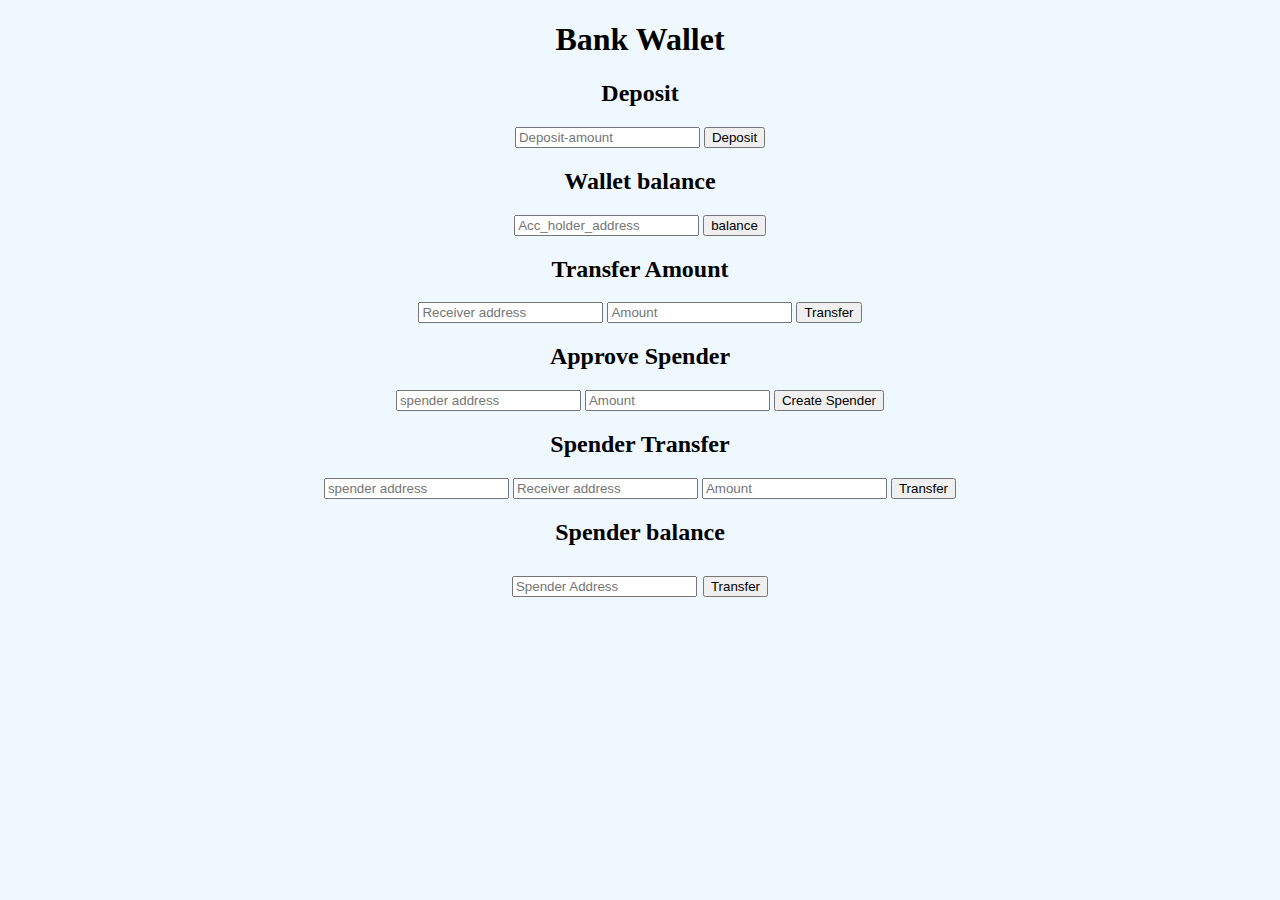
==== ERC20_Bank_wallet.html @ 23cf8c2a "Add files via upload" ====
<!DOCTYPE html>
<html> 
<head>
<meta charset="utf-8">
<title>Bank wallet</title>
<script src="web3.min.js"></script>
</head>
<body bgcolor=AliceBlue>
 <center>
  <h1>Bank Wallet</h1>
  
  <p><h2>Deposit</h2></p>
  <input id="d_am" type="text" placeholder="Deposit-amount"/>
  <input type="button" onclick="deposit()" value="Deposit"/> 

  <p><h2>Wallet balance</h2></p>
  <input id="acc_holder" type="text" placeholder="Acc_holder_address"/>
  <input type="button" onclick="balance()" value="balance">

  <p><h2>Transfer Amount</h2></p>
  <input id="transferto" type="text" placeholder="Receiver address"/>
  <input id="t1amount" type="text" placeholder="Amount"/>
  <input type="button" onclick="transfer1()" value="Transfer">

  <p><h2>Approve Spender</h2></p>
  <input id="spender" type="text" placeholder="spender address"/>
  <input id="t2amount" type="text" placeholder="Amount"/>
  <input type="button" onclick="fixspender()" value="Create Spender">

  <p><h2>Spender Transfer</h2></p>
  <input id="spen_ad" type="text" placeholder="spender address"/>
  <input id="rec_ad" type="text" placeholder="Receiver address"/>
  <input id="t3amount" type="text" placeholder="Amount"/>
  <input type="button" onclick="transfer2()" value="Transfer">

  <p><h2>Spender balance<h2></p>
  <input id="spe_ad" type="text" placeholder="Spender Address"/>
  <input type="button" onclick="spe_bal()" value="Transfer">

 </center>
</body>
<script>
	web3.eth.defaultAccount = web3.eth.accounts[0];
        var wallet= web3.eth.contract([
	{
		"anonymous": false,
		"inputs": [
			{
				"indexed": false,
				"name": "owner",
				"type": "address"
			},
			{
				"indexed": false,
				"name": "spender",
				"type": "address"
			},
			{
				"indexed": false,
				"name": "amount",
				"type": "uint256"
			}
		],
		"name": "Approval",
		"type": "event"
	},
	{
		"anonymous": false,
		"inputs": [
			{
				"indexed": false,
				"name": "from",
				"type": "address"
			},
			{
				"indexed": false,
				"name": "to",
				"type": "address"
			},
			{
				"indexed": false,
				"name": "amount",
				"type": "uint256"
			}
		],
		"name": "Transfer",
		"type": "event"
	},
	{
		"constant": false,
		"inputs": [
			{
				"name": "spender",
				"type": "address"
			}
		],
		"name": "allowance",
		"outputs": [
			{
				"name": "",
				"type": "uint256"
			}
		],
		"payable": false,
		"stateMutability": "nonpayable",
		"type": "function"
	},
	{
		"constant": false,
		"inputs": [
			{
				"name": "spender",
				"type": "address"
			},
			{
				"name": "amount",
				"type": "uint256"
			}
		],
		"name": "approve",
		"outputs": [
			{
				"name": "",
				"type": "bool"
			}
		],
		"payable": false,
		"stateMutability": "nonpayable",
		"type": "function"
	},
	{
		"constant": false,
		"inputs": [
			{
				"name": "acc_holder",
				"type": "address"
			}
		],
		"name": "balanceOf",
		"outputs": [
			{
				"name": "balance",
				"type": "uint256"
			}
		],
		"payable": false,
		"stateMutability": "nonpayable",
		"type": "function"
	},
	{
		"constant": false,
		"inputs": [
			{
				"name": "amount",
				"type": "uint256"
			}
		],
		"name": "totalSupply",
		"outputs": [
			{
				"name": "balance",
				"type": "uint256"
			}
		],
		"payable": false,
		"stateMutability": "nonpayable",
		"type": "function"
	},
	{
		"constant": false,
		"inputs": [
			{
				"name": "transfer_to",
				"type": "address"
			},
			{
				"name": "amount",
				"type": "uint256"
			}
		],
		"name": "transfer",
		"outputs": [
			{
				"name": "",
				"type": "bool"
			}
		],
		"payable": false,
		"stateMutability": "nonpayable",
		"type": "function"
	},
	{
		"constant": false,
		"inputs": [
			{
				"name": "spender",
				"type": "address"
			},
			{
				"name": "transfer_to",
				"type": "address"
			},
			{
				"name": "amount",
				"type": "uint256"
			}
		],
		"name": "transferFrom",
		"outputs": [
			{
				"name": "",
				"type": "bool"
			}
		],
		"payable": false,
		"stateMutability": "nonpayable",
		"type": "function"
	}
]);
	var walleton= wallet.at('0x26ed2aeacccfbc8e9b5aa608bc895b6db1acdffa');
	
	if(!web3.isConnected()) {
  	console.log("Ok....");
        } 
	else {
        console.log("no");
      	}
      	
	web3.version.getNetwork((err, netId) => {
            switch (netId) {
              case "1":
                console.log('This is mainnet')
                break
              case "2":
                console.log('This is the deprecated Morden test network.')
                break
              case "3":
                console.log('This is the ropsten test network.')
                break
              case "4":
                console.log('This is the Rinkeby test network.')
                break
              case "42":
                console.log('This is the Kovan test network.')
                break
              default:
                console.log('This is an unknown network.')
            }
        })

	function deposit(){
		var a=document.getElementById("d_am").value;
		walleton.totalSupply(a,function(error,result){
            	if (!error) 
		{
              	alert(result);
                }   
		else 
		{
             	console.error(error);
		}
	    });
	}

	function balance(){
		var b=document.getElementById("acc_holder").value;
		walleton.balanceOf(b,function(error,result){
            	if (!error) 
		{
              	alert(result);
                }   
		else 
		{
             	console.error(error);
		}
	    });
	}

	function transfer1(){
		var c=document.getElementById("transferto").value;
		var d=document.getElementById("t1amount").value;
		walleton.transfer(c,d,function(error,result){
            	if (!error) 
		{
              	alert(result);
                }   
		else 
		{
             	console.error(error);
		}
	    });
	}

	function fixspender(){
		var e=document.getElementById("spender").value;
		var f=document.getElementById("t2amount").value;
		walleton.approve(e,f,function(error,result){
            	if (!error) 
		{
              	alert(result);
                }   
		else 
		{
             	console.error(error);
		}
	    });
	}

	function transfer2(){
		var g=document.getElementById("spen_ad").value;
		var h=document.getElementById("rec_ad").value;	
		var i=document.getElementById("t2amount").value;
		walleton.transferFrom(g,h,i,function(error,result){
            	if (!error) 
		{
              	alert(result);
                }   
		else 
		{
             	console.error(error);
		}
	    });
	}

	function spe_bal(){
		var j=document.getElementById("spe_ad").value;
		walleton.approve(j,function(error,result){
            	if (!error) 
		{
              	alert(result);
                }   
		else 
		{
             	console.error(error);
		}
	    });
	}
		
</script>
</html>
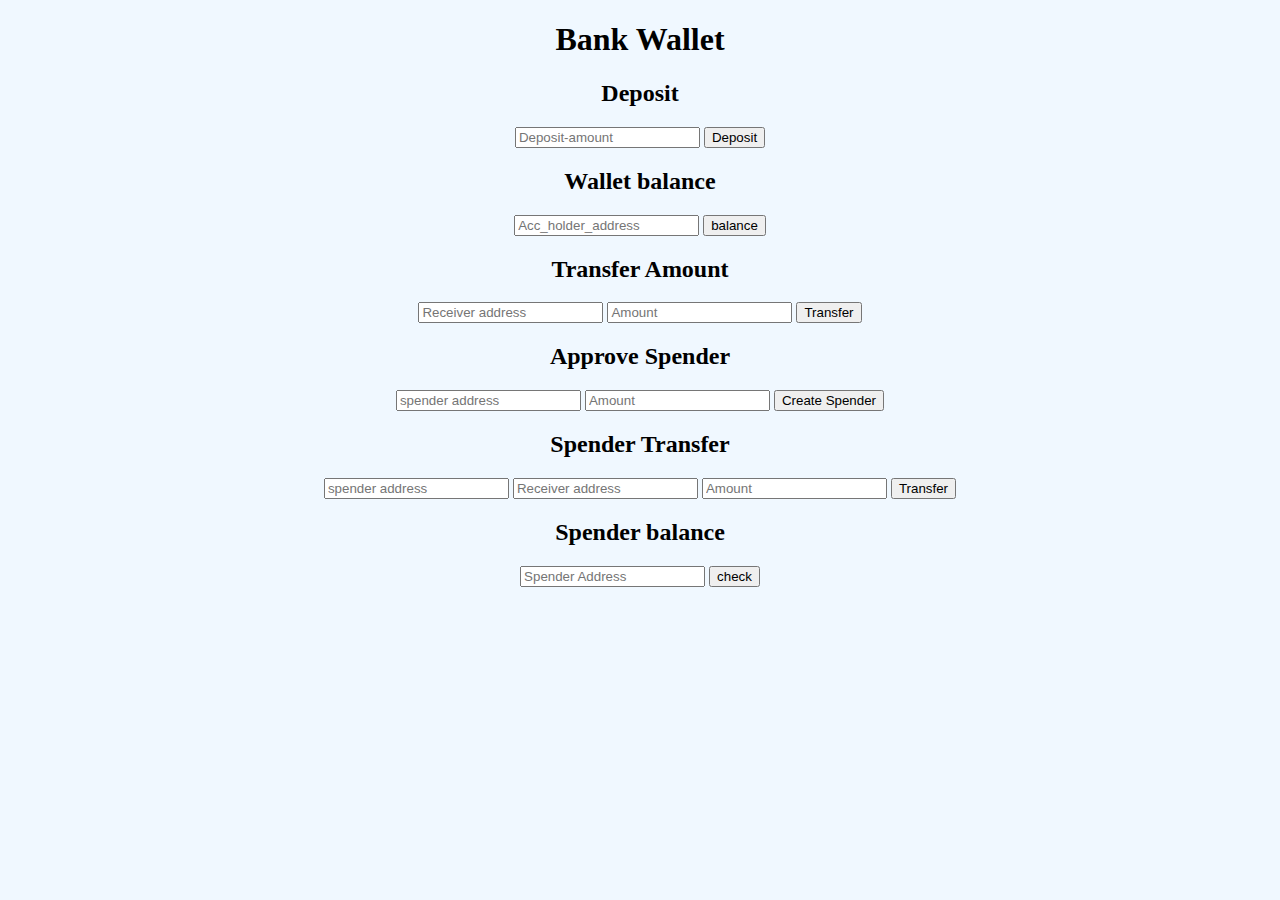
==== commit 7d99e120: "Update ERC20_Bank_wallet.html" ====
--- a/ERC20_Bank_wallet.html
+++ b/ERC20_Bank_wallet.html
@@ -1,9 +1,9 @@
 <!DOCTYPE html>
 <html> 
 <head>
+<script src="web3.min.js"></script>
 <meta charset="utf-8">
 <title>Bank wallet</title>
-<script src="web3.min.js"></script>
 </head>
 <body bgcolor=AliceBlue>
  <center>
@@ -33,9 +33,9 @@
   <input id="t3amount" type="text" placeholder="Amount"/>
   <input type="button" onclick="transfer2()" value="Transfer">
 
-  <p><h2>Spender balance<h2></p>
+  <p><h2>Spender balance</h2></p>
   <input id="spe_ad" type="text" placeholder="Spender Address"/>
-  <input type="button" onclick="spe_bal()" value="Transfer">
+  <input type="button" onclick="spe_bal()" value="check">
 
  </center>
 </body>
@@ -43,6 +43,44 @@
 	web3.eth.defaultAccount = web3.eth.accounts[0];
         var wallet= web3.eth.contract([
 	{
+		"constant": true,
+		"inputs": [
+			{
+				"name": "acc_holder",
+				"type": "address"
+			}
+		],
+		"name": "balanceOf",
+		"outputs": [
+			{
+				"name": "",
+				"type": "uint256"
+			}
+		],
+		"payable": false,
+		"stateMutability": "view",
+		"type": "function"
+	},
+	{
+		"constant": true,
+		"inputs": [
+			{
+				"name": "spender",
+				"type": "address"
+			}
+		],
+		"name": "allowance",
+		"outputs": [
+			{
+				"name": "",
+				"type": "uint256"
+			}
+		],
+		"payable": false,
+		"stateMutability": "view",
+		"type": "function"
+	},
+	{
 		"anonymous": false,
 		"inputs": [
 			{
@@ -92,13 +130,17 @@
 			{
 				"name": "spender",
 				"type": "address"
-			}
-		],
-		"name": "allowance",
-		"outputs": [
-			{
-				"name": "",
-				"type": "uint256"
+			},
+			{
+				"name": "amount",
+				"type": "uint256"
+			}
+		],
+		"name": "approve",
+		"outputs": [
+			{
+				"name": "",
+				"type": "bool"
 			}
 		],
 		"payable": false,
@@ -109,15 +151,61 @@
 		"constant": false,
 		"inputs": [
 			{
+				"name": "amount",
+				"type": "uint256"
+			}
+		],
+		"name": "totalSupply",
+		"outputs": [
+			{
+				"name": "",
+				"type": "uint256"
+			}
+		],
+		"payable": false,
+		"stateMutability": "nonpayable",
+		"type": "function"
+	},
+	{
+		"constant": false,
+		"inputs": [
+			{
+				"name": "transfer_to",
+				"type": "address"
+			},
+			{
+				"name": "amount",
+				"type": "uint256"
+			}
+		],
+		"name": "transfer",
+		"outputs": [
+			{
+				"name": "",
+				"type": "bool"
+			}
+		],
+		"payable": false,
+		"stateMutability": "nonpayable",
+		"type": "function"
+	},
+	{
+		"constant": false,
+		"inputs": [
+			{
 				"name": "spender",
 				"type": "address"
 			},
 			{
-				"name": "amount",
-				"type": "uint256"
-			}
-		],
-		"name": "approve",
+				"name": "transfer_to",
+				"type": "address"
+			},
+			{
+				"name": "amount",
+				"type": "uint256"
+			}
+		],
+		"name": "transferFrom",
 		"outputs": [
 			{
 				"name": "",
@@ -127,97 +215,9 @@
 		"payable": false,
 		"stateMutability": "nonpayable",
 		"type": "function"
-	},
-	{
-		"constant": false,
-		"inputs": [
-			{
-				"name": "acc_holder",
-				"type": "address"
-			}
-		],
-		"name": "balanceOf",
-		"outputs": [
-			{
-				"name": "balance",
-				"type": "uint256"
-			}
-		],
-		"payable": false,
-		"stateMutability": "nonpayable",
-		"type": "function"
-	},
-	{
-		"constant": false,
-		"inputs": [
-			{
-				"name": "amount",
-				"type": "uint256"
-			}
-		],
-		"name": "totalSupply",
-		"outputs": [
-			{
-				"name": "balance",
-				"type": "uint256"
-			}
-		],
-		"payable": false,
-		"stateMutability": "nonpayable",
-		"type": "function"
-	},
-	{
-		"constant": false,
-		"inputs": [
-			{
-				"name": "transfer_to",
-				"type": "address"
-			},
-			{
-				"name": "amount",
-				"type": "uint256"
-			}
-		],
-		"name": "transfer",
-		"outputs": [
-			{
-				"name": "",
-				"type": "bool"
-			}
-		],
-		"payable": false,
-		"stateMutability": "nonpayable",
-		"type": "function"
-	},
-	{
-		"constant": false,
-		"inputs": [
-			{
-				"name": "spender",
-				"type": "address"
-			},
-			{
-				"name": "transfer_to",
-				"type": "address"
-			},
-			{
-				"name": "amount",
-				"type": "uint256"
-			}
-		],
-		"name": "transferFrom",
-		"outputs": [
-			{
-				"name": "",
-				"type": "bool"
-			}
-		],
-		"payable": false,
-		"stateMutability": "nonpayable",
-		"type": "function"
 	}
 ]);
-	var walleton= wallet.at('0x26ed2aeacccfbc8e9b5aa608bc895b6db1acdffa');
+	var walleton= wallet.at('0xf62e7daea7c933a084b50ebdfc4ada259de7fb3c');
 	
 	if(!web3.isConnected()) {
   	console.log("Ok....");
@@ -247,7 +247,6 @@
                 console.log('This is an unknown network.')
             }
         })
-
 	function deposit(){
 		var a=document.getElementById("d_am").value;
 		walleton.totalSupply(a,function(error,result){
@@ -261,7 +260,6 @@
 		}
 	    });
 	}
-
 	function balance(){
 		var b=document.getElementById("acc_holder").value;
 		walleton.balanceOf(b,function(error,result){
@@ -275,7 +273,6 @@
 		}
 	    });
 	}
-
 	function transfer1(){
 		var c=document.getElementById("transferto").value;
 		var d=document.getElementById("t1amount").value;
@@ -290,7 +287,6 @@
 		}
 	    });
 	}
-
 	function fixspender(){
 		var e=document.getElementById("spender").value;
 		var f=document.getElementById("t2amount").value;
@@ -305,11 +301,10 @@
 		}
 	    });
 	}
-
 	function transfer2(){
 		var g=document.getElementById("spen_ad").value;
 		var h=document.getElementById("rec_ad").value;	
-		var i=document.getElementById("t2amount").value;
+		var i=document.getElementById("t3amount").value;
 		walleton.transferFrom(g,h,i,function(error,result){
             	if (!error) 
 		{
@@ -321,7 +316,6 @@
 		}
 	    });
 	}
-
 	function spe_bal(){
 		var j=document.getElementById("spe_ad").value;
 		walleton.approve(j,function(error,result){
@@ -334,7 +328,8 @@
              	console.error(error);
 		}
 	    });
+
 	}
 		
 </script>
-</html>+</html>
